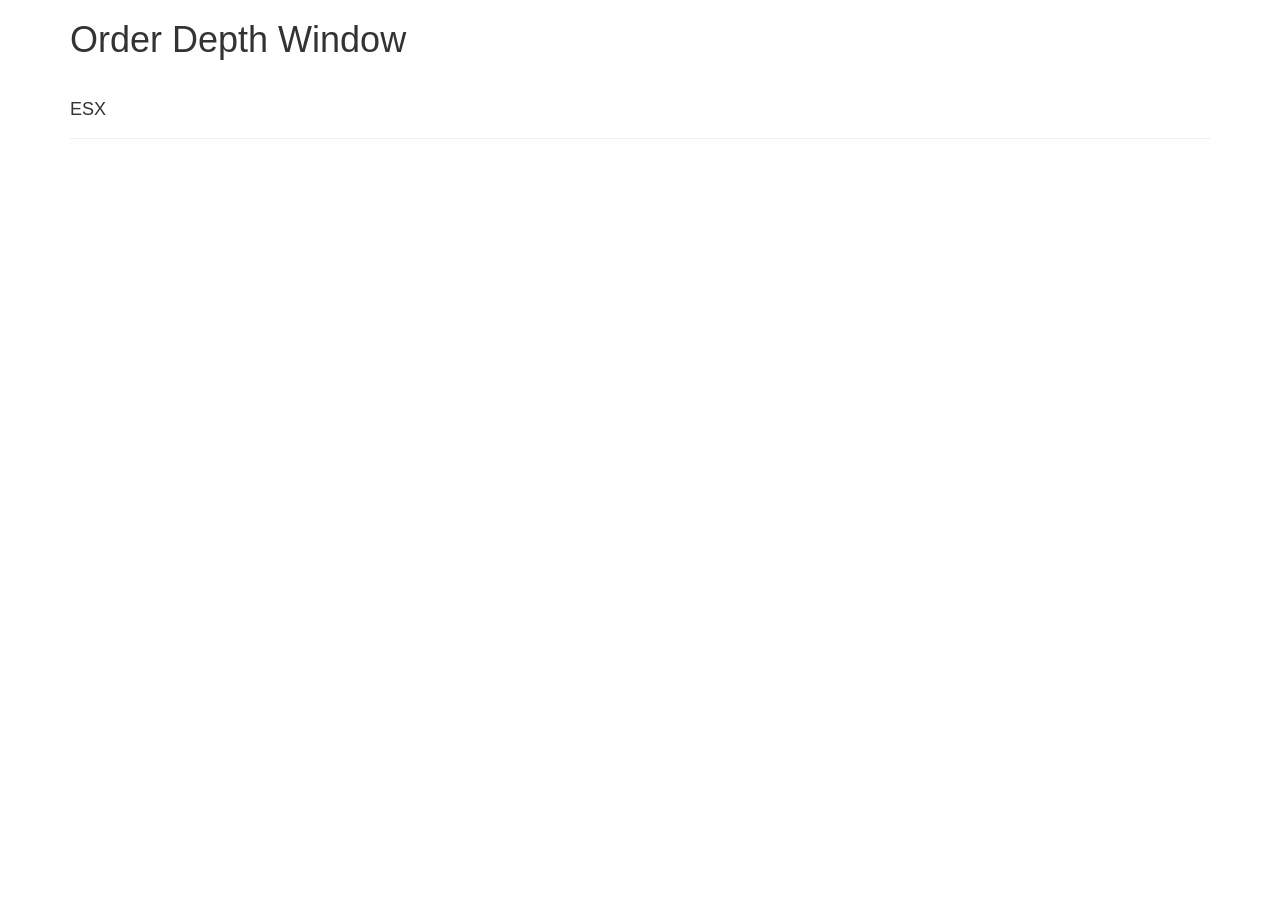
==== index.html @ 21263d0b "Extract packaged chrome app" ====
<html>
<head>
    <title>Order Depth</title>
    <link href="static/css/bootstrap.min.css" rel="stylesheet" media="screen">
    <link href="static/css/application.css" rel="stylesheet" media="screen">
    <meta name="viewport" content="width=device-width, initial-scale=1.0">
</head>
<body>
<div class="container">
    <div>
        <h1>Order Depth Window</h1>
    </div>
    <div class="page-header">
        <h4>ESX</h4>
    </div>
    <div id="chart"></div>
</div>

<script src="static/js/d3.min.js"></script>
<script src="static/js/d3.layout.min.js"></script>
<script src="static/js/rickshaw.min.js"></script>

<script type="text/javascript" src="static/js/jquery-2.0.3.min.js"></script>
<script type="text/javascript" src="static/js/reconnecting-websocket.min.js"></script>
<script type="text/javascript" src="static/js/application.js"></script>
</body>
</html>
---- static/css/application.css ----
#chat-text {
    overflow: auto;
    height: 500px;

}

/*.i-am-rotated {*/
    /*-webkit-transform: rotate(90deg);*/
    /*-moz-transform:    rotate(90deg);*/
    /*-ms-transform:     rotate(90deg);*/
    /*-o-transform:      rotate(90deg);*/
/*}*/
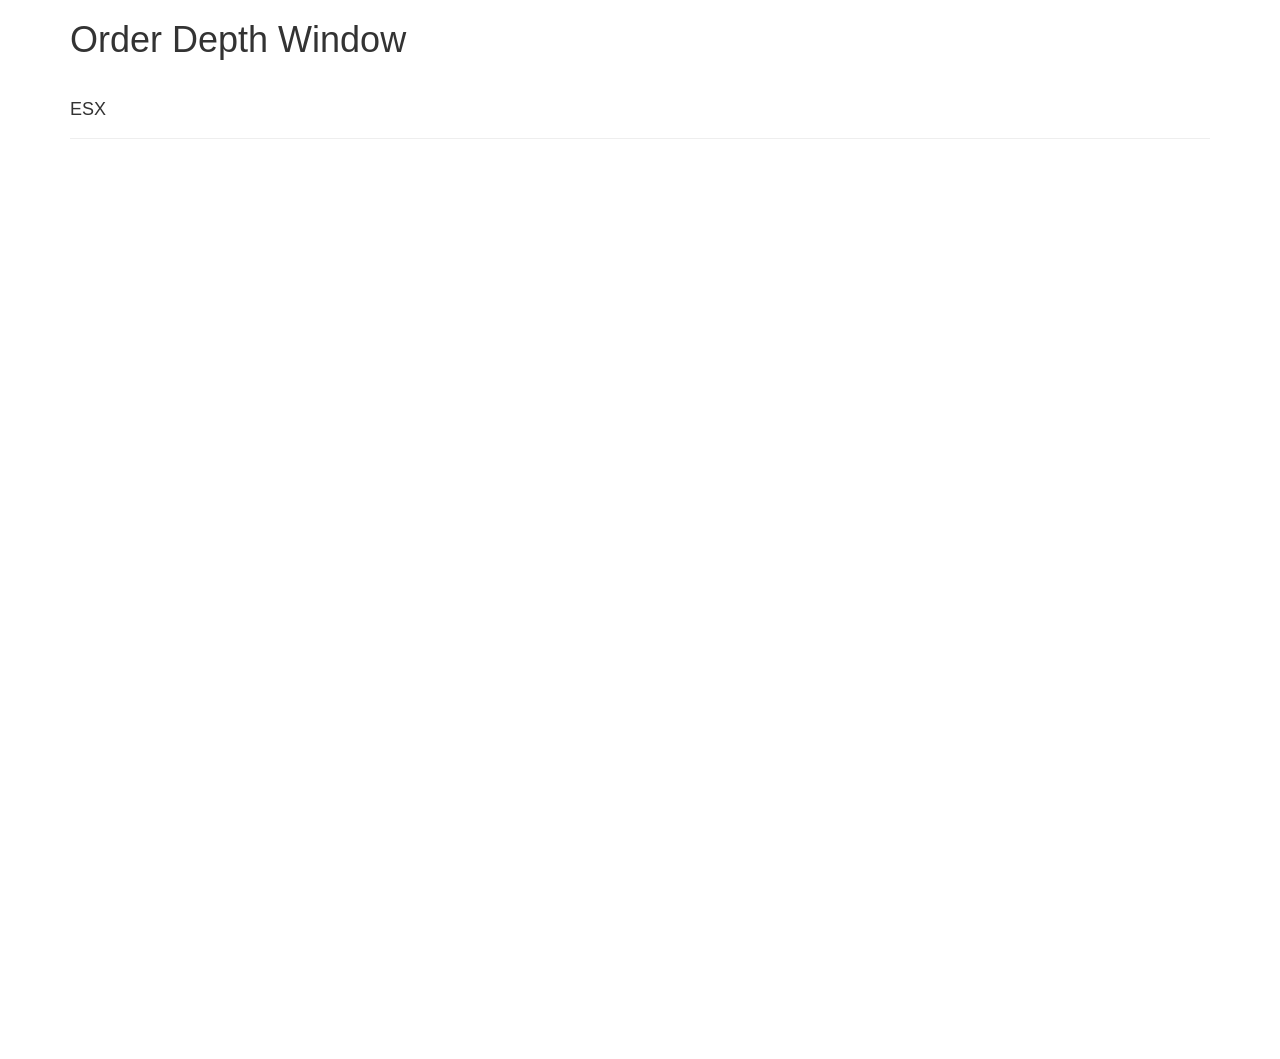
==== commit 96167ee2: "Order book transitioning works" ====
--- a/index.html
+++ b/index.html
@@ -3,6 +3,7 @@
     <title>Order Depth</title>
     <link href="static/css/bootstrap.min.css" rel="stylesheet" media="screen">
     <link href="static/css/application.css" rel="stylesheet" media="screen">
+    <link href="static/css/nv.d3.min.css" rel="stylesheet" media="screen">
     <meta name="viewport" content="width=device-width, initial-scale=1.0">
 </head>
 <body>
@@ -13,15 +14,18 @@
     <div class="page-header">
         <h4>ESX</h4>
     </div>
-    <div id="chart"></div>
+    <div id="chart">
+        <svg></svg>
+    </div>
 </div>
 
-<script src="static/js/d3.min.js"></script>
-<script src="static/js/d3.layout.min.js"></script>
-<script src="static/js/rickshaw.min.js"></script>
+<script type="text/javascript" src="static/js/d3.v3.js"></script>
+<script type="text/javascript" src="static/js/d3.layout.min.js"></script>
+<script type="text/javascript" src="static/js/nv.d3.js"></script>
 
 <script type="text/javascript" src="static/js/jquery-2.0.3.min.js"></script>
 <script type="text/javascript" src="static/js/reconnecting-websocket.min.js"></script>
 <script type="text/javascript" src="static/js/application.js"></script>
+
 </body>
 </html>
--- a/static/css/nv.d3.min.css
+++ b/static/css/nv.d3.min.css
@@ -0,0 +1 @@
+.chartWrap{margin:0;padding:0;overflow:hidden}.nvtooltip.with-3d-shadow,.with-3d-shadow .nvtooltip{-moz-box-shadow:0 5px 10px rgba(0,0,0,.2);-webkit-box-shadow:0 5px 10px rgba(0,0,0,.2);box-shadow:0 5px 10px rgba(0,0,0,.2);-webkit-border-radius:6px;-moz-border-radius:6px;border-radius:6px}.nvtooltip{position:absolute;background-color:rgba(255,255,255,1.0);padding:1px;border:1px solid rgba(0,0,0,.2);z-index:10000;font-family:Arial;font-size:13px;text-align:left;pointer-events:none;white-space:nowrap;-webkit-touch-callout:none;-webkit-user-select:none;-khtml-user-select:none;-moz-user-select:none;-ms-user-select:none;user-select:none}.nvtooltip.with-transitions,.with-transitions .nvtooltip{transition:opacity 250ms linear;-moz-transition:opacity 250ms linear;-webkit-transition:opacity 250ms linear;transition-delay:250ms;-moz-transition-delay:250ms;-webkit-transition-delay:250ms}.nvtooltip.x-nvtooltip,.nvtooltip.y-nvtooltip{padding:8px}.nvtooltip h3{margin:0;padding:4px 14px;line-height:18px;font-weight:normal;background-color:rgba(247,247,247,0.75);text-align:center;border-bottom:1px solid #ebebeb;-webkit-border-radius:5px 5px 0 0;-moz-border-radius:5px 5px 0 0;border-radius:5px 5px 0 0}.nvtooltip p{margin:0;padding:5px 14px;text-align:center}.nvtooltip span{display:inline-block;margin:2px 0}.nvtooltip table{margin:6px;border-spacing:0}.nvtooltip table td{padding:2px 9px 2px 0;vertical-align:middle}.nvtooltip table td.key{font-weight:normal}.nvtooltip table td.value{text-align:right;font-weight:bold}.nvtooltip table tr.highlight td{padding:1px 9px 1px 0;border-bottom-style:solid;border-bottom-width:1px;border-top-style:solid;border-top-width:1px}.nvtooltip table td.legend-color-guide div{width:8px;height:8px;vertical-align:middle}.nvtooltip .footer{padding:3px;text-align:center}.nvtooltip-pending-removal{position:absolute;pointer-events:none}svg{-webkit-touch-callout:none;-webkit-user-select:none;-khtml-user-select:none;-moz-user-select:none;-ms-user-select:none;user-select:none;display:block;width:100%;height:100%}svg text{font:normal 12px Arial}svg .title{font:bold 14px Arial}.nvd3 .nv-background{fill:white;fill-opacity:0}.nvd3.nv-noData{font-size:18px;font-weight:bold}.nv-brush .extent{fill-opacity:.125;shape-rendering:crispEdges}.nvd3 .nv-legend .nv-series{cursor:pointer}.nvd3 .nv-legend .disabled circle{fill-opacity:0}.nvd3 .nv-axis{pointer-events:none}.nvd3 .nv-axis path{fill:none;stroke:#000;stroke-opacity:.75;shape-rendering:crispEdges}.nvd3 .nv-axis path.domain{stroke-opacity:.75}.nvd3 .nv-axis.nv-x path.domain{stroke-opacity:0}.nvd3 .nv-axis line{fill:none;stroke:#e5e5e5;shape-rendering:crispEdges}.nvd3 .nv-axis .zero line,.nvd3 .nv-axis line.zero{stroke-opacity:.75}.nvd3 .nv-axis .nv-axisMaxMin text{font-weight:bold}.nvd3 .x .nv-axis .nv-axisMaxMin text,.nvd3 .x2 .nv-axis .nv-axisMaxMin text,.nvd3 .x3 .nv-axis .nv-axisMaxMin text{text-anchor:middle}.nv-brush .resize path{fill:#eee;stroke:#666}.nvd3 .nv-bars .negative rect{zfill:brown}.nvd3 .nv-bars rect{zfill:steelblue;fill-opacity:.75;transition:fill-opacity 250ms linear;-moz-transition:fill-opacity 250ms linear;-webkit-transition:fill-opacity 250ms linear}.nvd3 .nv-bars rect.hover{fill-opacity:1}.nvd3 .nv-bars .hover rect{fill:lightblue}.nvd3 .nv-bars text{fill:rgba(0,0,0,0)}.nvd3 .nv-bars .hover text{fill:rgba(0,0,0,1)}.nvd3 .nv-multibar .nv-groups rect,.nvd3 .nv-multibarHorizontal .nv-groups rect,.nvd3 .nv-discretebar .nv-groups rect{stroke-opacity:0;transition:fill-opacity 250ms linear;-moz-transition:fill-opacity 250ms linear;-webkit-transition:fill-opacity 250ms linear}.nvd3 .nv-multibar .nv-groups rect:hover,.nvd3 .nv-multibarHorizontal .nv-groups rect:hover,.nvd3 .nv-discretebar .nv-groups rect:hover{fill-opacity:1}.nvd3 .nv-discretebar .nv-groups text,.nvd3 .nv-multibarHorizontal .nv-groups text{font-weight:bold;fill:rgba(0,0,0,1);stroke:rgba(0,0,0,0)}.nvd3.nv-pie path{stroke-opacity:0;transition:fill-opacity 250ms linear,stroke-width 250ms linear,stroke-opacity 250ms linear;-moz-transition:fill-opacity 250ms linear,stroke-width 250ms linear,stroke-opacity 250ms linear;-webkit-transition:fill-opacity 250ms linear,stroke-width 250ms linear,stroke-opacity 250ms linear}.nvd3.nv-pie .nv-slice text{stroke:#000;stroke-width:0}.nvd3.nv-pie path{stroke:#fff;stroke-width:1px;stroke-opacity:1}.nvd3.nv-pie .hover path{fill-opacity:.7}.nvd3.nv-pie .nv-label{pointer-events:none}.nvd3.nv-pie .nv-label rect{fill-opacity:0;stroke-opacity:0}.nvd3 .nv-groups path.nv-line{fill:none;stroke-width:1.5px}.nvd3 .nv-groups path.nv-line.nv-thin-line{stroke-width:1px}.nvd3 .nv-groups path.nv-area{stroke:none}.nvd3 .nv-line.hover path{stroke-width:6px}.nvd3.nv-line .nvd3.nv-scatter .nv-groups .nv-point{fill-opacity:0;stroke-opacity:0}.nvd3.nv-scatter.nv-single-point .nv-groups .nv-point{fill-opacity:.5!important;stroke-opacity:.5!important}.with-transitions .nvd3 .nv-groups .nv-point{transition:stroke-width 250ms linear,stroke-opacity 250ms linear;-moz-transition:stroke-width 250ms linear,stroke-opacity 250ms linear;-webkit-transition:stroke-width 250ms linear,stroke-opacity 250ms linear}.nvd3.nv-scatter .nv-groups .nv-point.hover,.nvd3 .nv-groups .nv-point.hover{stroke-width:7px;fill-opacity:.95!important;stroke-opacity:.95!important}.nvd3 .nv-point-paths path{stroke:#aaa;stroke-opacity:0;fill:#eee;fill-opacity:0}.nvd3 .nv-indexLine{cursor:ew-resize}.nvd3 .nv-distribution{pointer-events:none}.nvd3 .nv-groups .nv-point.hover{stroke-width:20px;stroke-opacity:.5}.nvd3 .nv-scatter .nv-point.hover{fill-opacity:1}.nvd3.nv-stackedarea path.nv-area{fill-opacity:.7;stroke-opacity:0;transition:fill-opacity 250ms linear,stroke-opacity 250ms linear;-moz-transition:fill-opacity 250ms linear,stroke-opacity 250ms linear;-webkit-transition:fill-opacity 250ms linear,stroke-opacity 250ms linear}.nvd3.nv-stackedarea path.nv-area.hover{fill-opacity:.9}.nvd3.nv-stackedarea .nv-groups .nv-point{stroke-opacity:0;fill-opacity:0}.nvd3.nv-linePlusBar .nv-bar rect{fill-opacity:.75}.nvd3.nv-linePlusBar .nv-bar rect:hover{fill-opacity:1}.nvd3.nv-bullet{font:10px sans-serif}.nvd3.nv-bullet .nv-measure{fill-opacity:.8}.nvd3.nv-bullet .nv-measure:hover{fill-opacity:1}.nvd3.nv-bullet .nv-marker{stroke:#000;stroke-width:2px}.nvd3.nv-bullet .nv-markerTriangle{stroke:#000;fill:#fff;stroke-width:1.5px}.nvd3.nv-bullet .nv-tick line{stroke:#666;stroke-width:.5px}.nvd3.nv-bullet .nv-range.nv-s0{fill:#eee}.nvd3.nv-bullet .nv-range.nv-s1{fill:#ddd}.nvd3.nv-bullet .nv-range.nv-s2{fill:#ccc}.nvd3.nv-bullet .nv-title{font-size:14px;font-weight:bold}.nvd3.nv-bullet .nv-subtitle{fill:#999}.nvd3.nv-bullet .nv-range{fill:#bababa;fill-opacity:.4}.nvd3.nv-bullet .nv-range:hover{fill-opacity:.7}.nvd3.nv-sparkline path{fill:none}.nvd3.nv-sparklineplus g.nv-hoverValue{pointer-events:none}.nvd3.nv-sparklineplus .nv-hoverValue line{stroke:#333;stroke-width:1.5px}.nvd3.nv-sparklineplus,.nvd3.nv-sparklineplus g{pointer-events:all}.nvd3 .nv-hoverArea{fill-opacity:0;stroke-opacity:0}.nvd3.nv-sparklineplus .nv-xValue,.nvd3.nv-sparklineplus .nv-yValue{stroke-width:0;font-size:.9em;font-weight:normal}.nvd3.nv-sparklineplus .nv-yValue{stroke:#f66}.nvd3.nv-sparklineplus .nv-maxValue{stroke:#2ca02c;fill:#2ca02c}.nvd3.nv-sparklineplus .nv-minValue{stroke:#d62728;fill:#d62728}.nvd3.nv-sparklineplus .nv-currentValue{font-weight:bold;font-size:1.1em}.nvd3.nv-ohlcBar .nv-ticks .nv-tick{stroke-width:2px}.nvd3.nv-ohlcBar .nv-ticks .nv-tick.hover{stroke-width:4px}.nvd3.nv-ohlcBar .nv-ticks .nv-tick.positive{stroke:#2ca02c}.nvd3.nv-ohlcBar .nv-ticks .nv-tick.negative{stroke:#d62728}.nvd3.nv-historicalStockChart .nv-axis .nv-axislabel{font-weight:bold}.nvd3.nv-historicalStockChart .nv-dragTarget{fill-opacity:0;stroke:none;cursor:move}.nvd3 .nv-brush .extent{fill-opacity:0!important}.nvd3 .nv-brushBackground rect{stroke:#000;stroke-width:.4;fill:#fff;fill-opacity:.7}.nvd3.nv-indentedtree .name{margin-left:5px}.nvd3.nv-indentedtree .clickable{color:#08C;cursor:pointer}.nvd3.nv-indentedtree span.clickable:hover{color:#005580;text-decoration:underline}.nvd3.nv-indentedtree .nv-childrenCount{display:inline-block;margin-left:5px}.nvd3.nv-indentedtree .nv-treeicon{cursor:pointer}.nvd3.nv-indentedtree .nv-treeicon.nv-folded{cursor:pointer}.nvd3 .background path{fill:none;stroke:#ccc;stroke-opacity:.4;shape-rendering:crispEdges}.nvd3 .foreground path{fill:none;stroke:steelblue;stroke-opacity:.7}.nvd3 .brush .extent{fill-opacity:.3;stroke:#fff;shape-rendering:crispEdges}.nvd3 .axis line,.axis path{fill:none;stroke:#000;shape-rendering:crispEdges}.nvd3 .axis text{text-shadow:0 1px 0 #fff}.nvd3 .nv-interactiveGuideLine{pointer-events:none}.nvd3 line.nv-guideline{stroke:#ccc}
